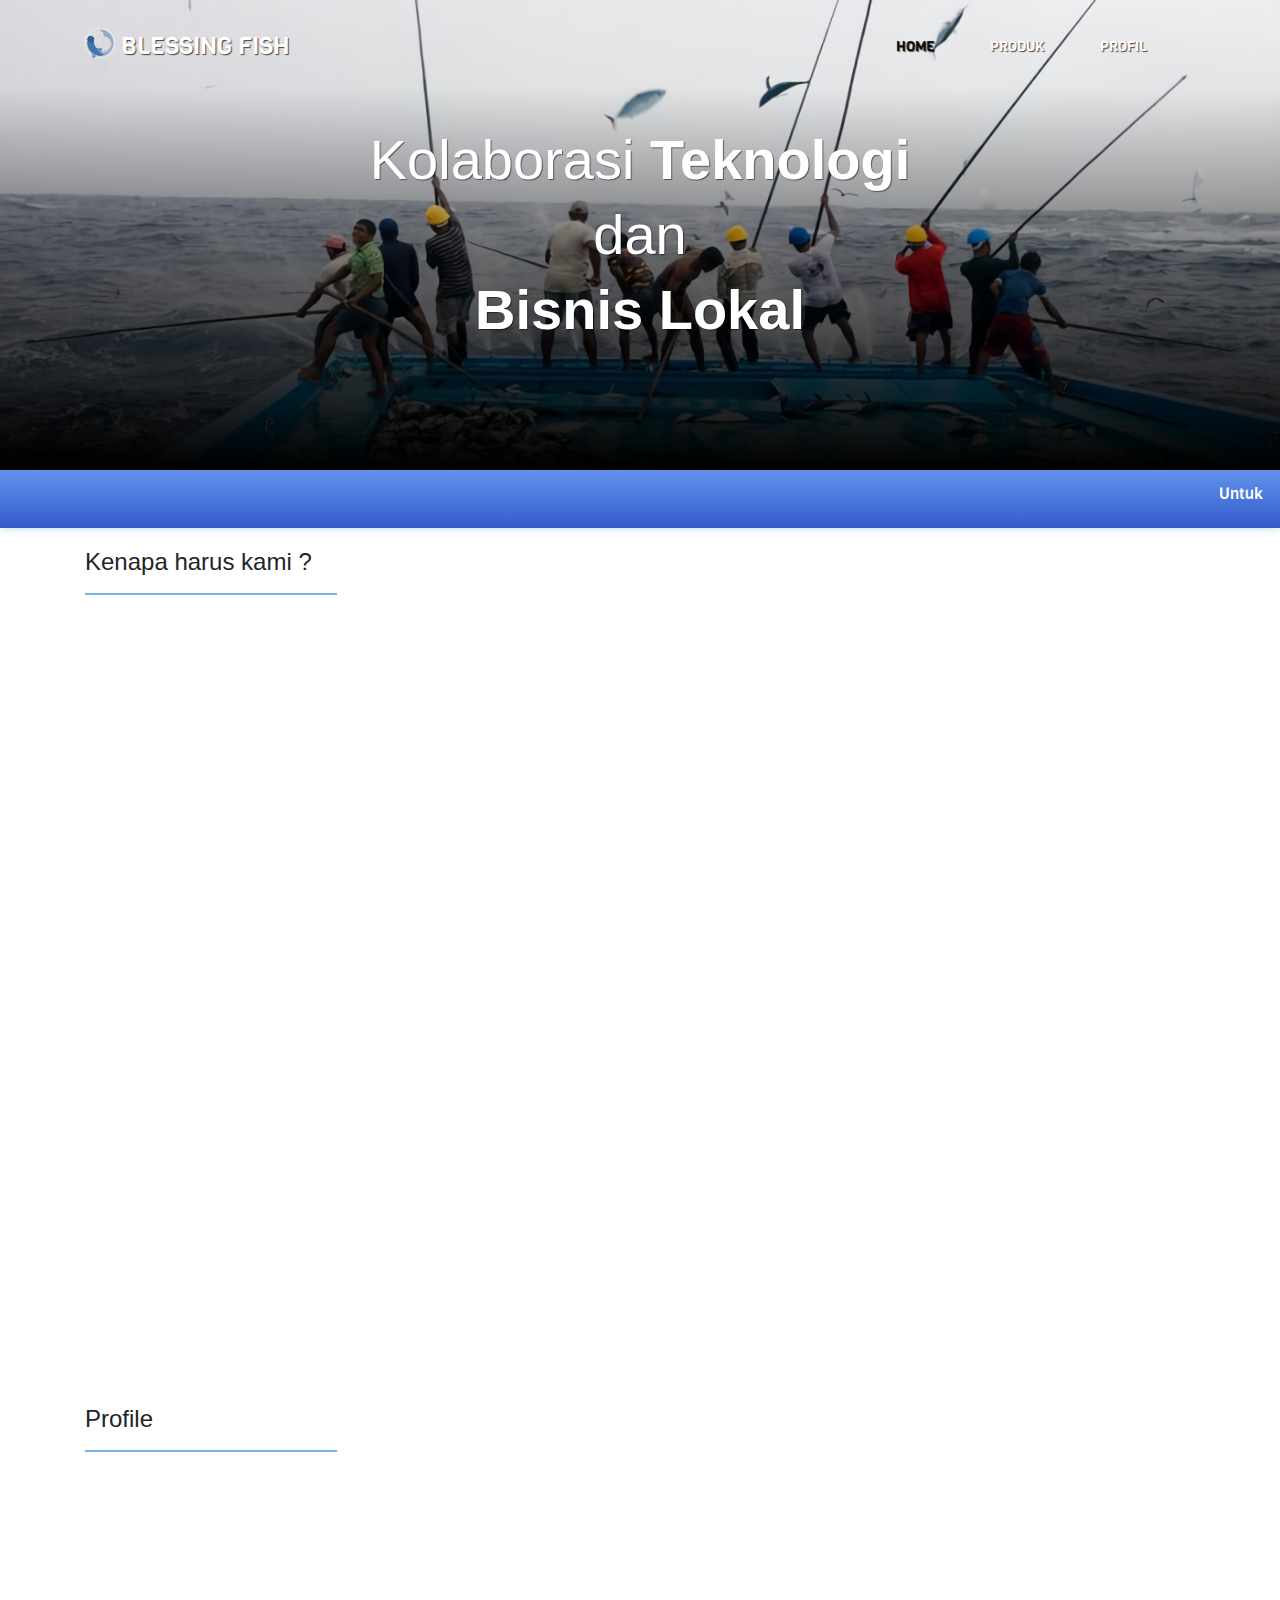
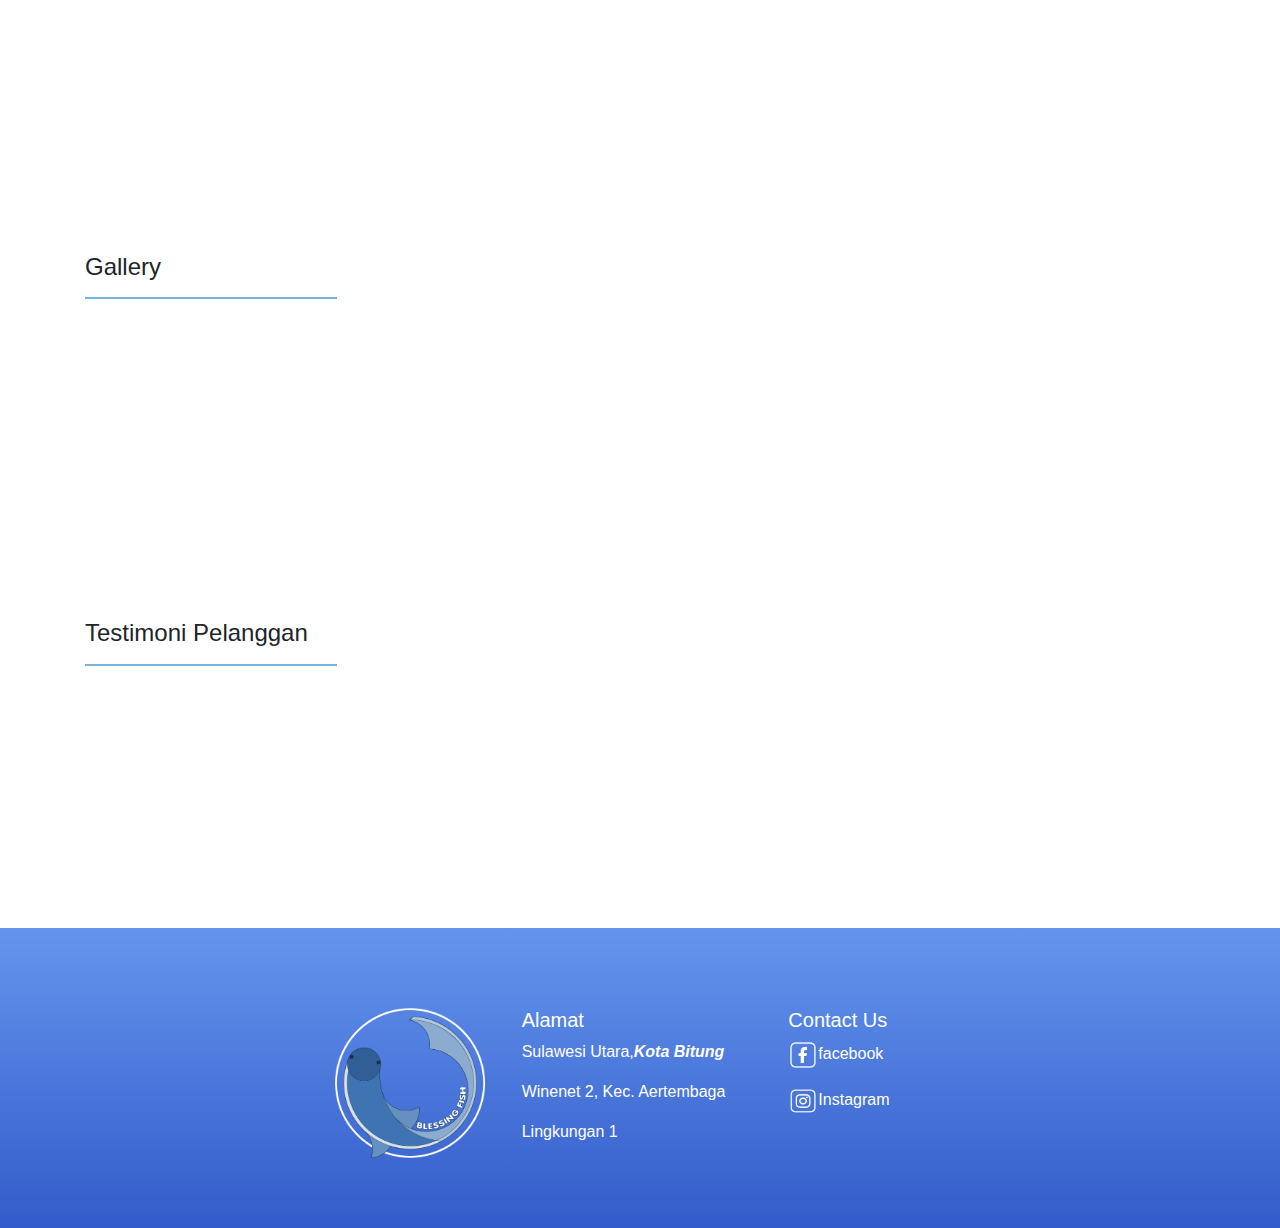
==== index.html @ 34b041fb "Add files via upload" ====
<!DOCTYPE html>
<html lang="en">

<head>
    <meta charset="UTF-8">
    <meta http-equiv="X-UA-Compatible" content="IE=edge">
    <meta name="viewport" content="width=device-width, initial-scale=1.0">
    <title>Blessing Fish</title>
    <link rel="icon" href="img/Logo.png" type="image/png" sizes="32x32">
    <link rel="stylesheet" href="css/bootstrap.css">
    <link rel="stylesheet" href="css/style.css">
    <script src="js/jquery.js"></script>
    <script src="js/script.js"></script>
</head>

<body>
    <!-- preloader -->
    <div class="preloader">
        <div class="loading text-center">
            <img src="img/logo.gif">
            <p>Loading...</p>
        </div>
    </div>

    <script>
        $(document).ready(function () {
            $(".preloader").fadeOut();
        })
    </script>
    <!-- navbar -->
    <nav class="navbar navbar-expand-lg navbar-light">
        <div class="container">
            <a class="navbar-brand" href="#">
                <img src="img/Logo.png" width="30" height="30" class="d-inline-block align-top" alt="">
                BLESSING FISH
            </a>
            <button class="navbar-toggler" type="button" data-toggle="collapse" data-target="#navbarNavAltMarkup"
                aria-controls="navbarNavAltMarkup" aria-expanded="false" aria-label="Toggle navigation">
                <span class="navbar-toggler-icon"></span>
            </button>
            <div class="collapse navbar-collapse" id="navbarNavAltMarkup">
                <div class="navbar-nav ml-auto">
                    <a class="nav-link active" href="#">Home</a>
                    <a class="nav-link" href="produk.html">Produk</a>
                    <a class="nav-link" href="profil.html">Profil</a>
                    <!-- <a class="nav-link" href="#">Contact</a> -->
                </div>
            </div>
        </div>
    </nav>

    <!-- jumbotron -->
    <div class="jumbotron">
        <div class="jumboDesc text-center">
            <h1 class="display-4">Kolaborasi <span>Teknologi</span></h1>
            <h1 class="display-4">dan</h1>
            <h1 class="display-4"><span>Bisnis Lokal</span></h1>
        </div>
    </div>
    <!-- info -->
    <div class="info">
        <marquee behavior="active" direction="left">Untuk COD baru berlaku di daerah sekitar Bitung. Tunggu Info kami
            berikutnya...</marquee>
    </div>


    <div class="container">
        <h4 class="text-left">Kenapa harus kami ?
            <hr>
        </h4>
        <!-- kelebihan -->
        <div class="row reveal">
            <div class="col-lg-10 colgroup">
                <div class="row">
                    <div class="col-sm col1">
                        <img src="img/fitur1.png">
                        <h4>100% FRESH</h4>
                        <p>
                            hasil diambil langsung dari laut
                        </p>
                    </div>
                    <div class="col-sm col2">
                        <img src="img/fitur2.png">
                        <h4>COD</h4>
                        <p>
                            langsung diantar ke rumah
                        </p>
                    </div>
                    <div class="col-sm col3">
                        <img src="img/fitur3.png">
                        <h4>LOCAL PRIDE</h4>
                        <p>
                            bersama mendukung produk lokal
                        </p>
                    </div>
                </div>
            </div>
        </div>

        <!-- wawancara -->
        <div class="row wawancara reveal">
            <div class="col-lg wawancaraItem">
                <p>selain 3 hal diatas kami juga memiliki beberapa footage hasil kami melakukan wawancara secara
                    langsung
                    dengan pemilik usaha sehingga lebih terpercaya
                </p><br>

                <div class="video">
                    <iframe width="560" height="315" src="https://www.youtube.com/embed/uiACVxalTQQ" frameborder="0"
                        allow="autoplay; encrypted-media" allowfullscreen></iframe>
                </div>
            </div>
        </div>

        <!-- Profile -->
        <h4 class="text-left">
            Profile
            <hr>
        </h4>
        <div class="row profile revealx">
            <div class="col-lg-5">
                <img src="img/profile.jpg" alt="" width="400" height="299">
            </div>

            <div class="col-lg-7">
                <p>
                    Disamping ini merupakan bapak dan ibu Wurangian yang menjalankan usaha jual beli ikan ini,
                    menurut dari informasi yang diberikan usaha ini sudah berjalan selama kurang lebih 20 tahun
                    dengan bermodalkan 15 juta yang diberikan oleh bank, pasangan suami isteri ini sudah menghasilkan
                    omset yang cukup untuk memenuhi kehidupan sehari-hari.
                    <br><br>
                    <a href="profil.html" class="btn btn-primary">Lebih lengkap...</a>
                </p>
            </div>
        </div>
    </div>

    <!-- gallery -->
    <div class="gallery">
        <div class="container">
            <h4 class="text-left">
                Gallery
                <hr>
            </h4>

            <div class="row revealx">
                <div class="col">
                    <img src="img/angkut.jpg" alt="">
                </div>
                <div class="col">
                    <img src="img/cakalang (2).jpg" alt="">
                </div>
                <div class="col">
                    <img src="img/angkut2.jpg" alt="">
                </div>
                <div class="col">
                    <img src="img/pani.jpg" alt="">
                </div>
            </div>
        </div>
    </div>

    <!-- testimoni -->
    <div class="testimonial">
        <div class="container">
            <h4 class="text-left">
                Testimoni Pelanggan
                <hr>
            </h4>
            <div class="row testimoni revealx">
                <div class="col-sm-8 testimoni-content">
                    <div id="carouselExampleIndicators" class="carousel slide" data-ride="carousel">
                        <ol class="carousel-indicators">
                            <li data-target="#carouselExampleIndicators" data-slide-to="0" class="active"></li>
                            <li data-target="#carouselExampleIndicators" data-slide-to="1"></li>
                            <li data-target="#carouselExampleIndicators" data-slide-to="2"></li>
                        </ol>
                        <div class="carousel-inner">
                            <div class="carousel-item active">
                                <img src="img/customer1.png" class="customer"><span>'Maria'</span>
                                <p>Pelayanan yang diberikan sangat yang baik, orang-orangnya juga ramah</p>
                            </div>
                            <div class="carousel-item">
                                <img src="img/customer2.png" class="customer"><span>'Shinta'</span>
                                <p>Ikan yang dijual juga masih segar dan dalam kondisi yang bagus</p>
                            </div>
                            <div class="carousel-item">
                                <img src="img/customer3.png" class="customer"><span>'Bunga'</span>
                                <p>Harganya juga sangat terjangkau, sangat recomended</p>
                            </div>
                        </div>
                        <a class="carousel-control-prev" href="#carouselExampleIndicators" role="button"
                            data-slide="prev">
                            <span class="carousel-control-prev-icon" aria-hidden="true"></span>
                            <span class="sr-only">Previous</span>
                        </a>
                        <a class="carousel-control-next" href="#carouselExampleIndicators" role="button"
                            data-slide="next">
                            <span class="carousel-control-next-icon" aria-hidden="true"></span>
                            <span class="sr-only">Next</span>
                        </a>
                    </div>
                </div>
            </div>
        </div>
    </div>

    <!-- footer -->
    <div class="footer">
        <footer>
            <div class="row footer-item">
                <div class="col-lg">
                    <img src="img/Logo.png" alt="" class="footer-content logo">
                </div>
                <div class="col-lg footer-content">
                    <h5>Alamat</h5>
                    <p>Sulawesi Utara,<i><b><a
                                    href="https://www.google.com/maps/place/Bitung,+Kota+Bitung,+Sulawesi+Utara,+Indonesia/@1.4661186,125.0420431,11z/data=!3m1!4b1!4m5!3m4!1s0x3287009a44b7629b:0x3030bfbcaf77270!8m2!3d1.4403744!4d125.1216524"
                                    target="_blank">Kota
                                    Bitung</a></b></i></p>
                    <p>Winenet 2, Kec. Aertembaga</p>
                    <p>Lingkungan 1</p>
                </div>
                <div class="col-lg footer-content">
                    <h5>Contact Us</h5>
                    <p><img src="img/iconfb.png" width="30" height="30"><a href="">facebook</a></p>
                    <p><img src="img/iconig.png" width="30" height="30"><a href="">Instagram</a></p>
                </div>
            </div>
        </footer>
    </div>

    <script src="js/bootstrap.js"></script>
</body>

</html>
---- css/style.css ----
/* font */
@import url('https://fonts.googleapis.com/css2?family=Viga&display=swap');

body {
    margin: 0;
    padding: 0;
    box-sizing: border-box;
    overflow-x: hidden;
}

/* navbar */
.navbar {
    position: relative;
    z-index: 1;
}

.navbar-brand {
    font-family: 'Viga', sans-serif;
}

/* akhir navbar */

.jumbotron {
    width: 100%;
    height: 478px;
    background-image: url('../img/bg3.jpg');
    background-position: center;
    background-repeat: no-repeat;
    background-size: cover;
    position: relative;
}

.jumbotron .jumboDesc {
    position: relative;
    z-index: 1;
}

.jumbotron::after {
    content: "";
    display: block;
    width: 100%;
    height: 80%;
    background: linear-gradient(to top, rgba(0, 0, 0, 1), rgba(0, 0, 0, 0));
    position: absolute;
    bottom: 0;
    left: 0;
}


.jumboDesc {
    margin-top: 70px;
}

.jumboDesc h1 {
    font-family: 'Segoe UI', Tahoma, Geneva, Verdana, sans-serif;
    /* font-weight: lighter; */
    color: white;
    text-shadow: 1px 1px 1px rgba(0, 0, 0, 0.5);
}

.jumboDesc h1 span {
    font-weight: bold;
}

.jumbobtn {
    width: 100px;
    border-radius: 50px;
    margin-top: 40px;
}

.info {
    background: linear-gradient(to top, #335bca, cornflowerblue);
    padding: 15px;
    box-sizing: border-box;
    margin-top: -35px;
    box-shadow: 1px 1px 8px #b9e8ea;
    color: white;
    font-family: 'Viga', sans-serif;
    margin-bottom: 20px;
}

hr {
    border: 1px solid #75B3E2;
    width: 250px;
    position: absolute;
}

h4 {
    text-align: center;
}

hr {
    margin-left: auto;
}

.colgroup {
    margin: auto;
    margin-top: 20px;
    margin-left: 100px;
    color: white;
    text-align: center;
}

.col1 {
    width: 300px;
    height: 319px;
    background-color: #6A94A4;
    margin-bottom: 10px;
    border-radius: 20px;
}

.col1 img {
    width: 250px;
    height: 250px;
    margin-bottom: -15px;
}

.col2 {
    width: 300px;
    height: 319px;
    background-color: #518789;
    margin-bottom: 10px;
    border-radius: 20px;
}

.col2 img {
    width: 250px;
    height: 250px;
    margin-bottom: -15px;
}

.col3 {
    width: 300px;
    height: 319px;
    background-color: #CCC3BC;
    border-radius: 20px;
}

.col3 img {
    width: 200px;
    height: 200px;
    margin-top: 20px;
    margin-bottom: 15px;
}

.wawancara {
    margin-top: 20px;
    display: flex;
    flex-direction: column;
}

.wawancara .video {
    width: 560px;
    height: 315px;
    margin-left: -50px;
    margin-top: -25px;
    margin-bottom: 40px;
    box-shadow: 1px 1px 8px rgba(0, 0, 0, 0.5);
}

.wawancara p {
    font-size: 14px;
}

.wawancaraItem {
    width: 500px;
    margin: auto;
    text-align: center;
}

.profile {
    margin-top: 40px;

}

.profile img {
    border: 3px solid cornflowerblue;
    border-radius: 20px;
    box-shadow: 1px 1px 8px rgba(0, 0, 0, 0.5);
}

.profile p {
    text-align: justify;
}

.gallery {
    width: 100%;
    background-image: url('../img/gallery-back.jpg');
    background-repeat: no-repeat;
    background-size: cover;
    background-attachment: fixed;
    margin-top: 40px;
    padding: 40px;
    box-sizing: border-box;
    margin-bottom: 20px;
}

.gallery img {
    margin-top: 20px;
    width: 150px;
    height: 150px;
    border: 2px solid white;
}

.gallery img:hover {
    content: "";
    display: block;
    transform: scale(0.9);
    transition: 0.4s ease-in-out;
    cursor: pointer;
}

.carousel-inner {
    padding: 10px;
    box-sizing: border-box;
    height: 200px;
    color: white;
}

.carousel-item {
    width: 400px;
    text-align: center;
}

.customer {
    width: 100px;
    height: 100px;
    border-radius: 50%;
    border: 2px solid white;
    margin-right: 5px;
    margin-bottom: 5px;
}

.testimoni {
    margin: auto;
    margin-top: 40px;
    background-color: #6A94A4;
    border-radius: 20px;
    box-shadow: 1px 1px 8px rgba(143, 108, 108, 0.5);
}

.footer footer {
    margin-top: 40px;
    width: 100%;
    height: 300px;
    background: linear-gradient(to top, #335bca, cornflowerblue);
    padding: 10px;
    box-sizing: border-box;
}

.footer .footer-item {
    width: 800px;
    margin: auto;
    color: white;
}

.footer .footer-item .footer-content a {
    text-decoration: none;
    color: white;
}

.footer .footer-item .logo {
    width: 80px;
    height: 80px;
    position: absolute;
    margin-left: 30%;
    margin-top: 20px;
}

/* reveal element */
.reveal {
    position: relative;
    transform: translateY(150px);
    opacity: 0;
    transition: all 1.5s ease-in-out;
}

.reveal.active {
    transform: translateY(0px);
    opacity: 1;
}

.revealx {
    position: relative;
    transform: translateX(-150px);
    opacity: 0;
    transition: all 1.5s ease-in-out;
}

.revealx.active {
    transform: translateX(0px);
    opacity: 1;
}

/* preloader */
.preloader {
    position: fixed;
    top: 0;
    left: 0;
    width: 100%;
    height: 100%;
    z-index: 9999;
    background: linear-gradient(to top, #335bca, cornflowerblue);
}

.preloader img {
    width: 200px;
    height: 150px;
}

.preloader .loading {
    position: absolute;
    left: 50%;
    top: 50%;
    transform: translate(-50%, -50%);
    font: 24px 'Viga';
    color: white;
}

/* android */
@media screen and (max-width: 575.98px) {
    html {
        overflow-x: hidden;
    }

    body {
        width: auto;
        overflow-x: hidden;
    }

    .colgroup {
        margin: auto;
        margin-top: 20px;
        margin-left: 30px;
        color: white;
        text-align: center;
    }

    .wawancara p {
        width: 250px;
        font-size: 14px;
        text-align: justify;
        margin-left: 45px;
    }

    .wawancara .video {
        width: 360px;
        height: 300px;
        margin-left: -15px;
        margin-top: -25px;
        margin-bottom: 40px;
        box-shadow: 1px 1px 8px rgba(0, 0, 0, 0.5);
    }

    .wawancara .video iframe {
        width: 360px;
        height: 300px;
    }

    .profile img {
        width: 300px;
        height: 199px;
        border: 3px solid cornflowerblue;
        border-radius: 20px;
        box-shadow: 1px 1px 8px rgba(0, 0, 0, 0.5);
        margin-left: 20px;
        margin-bottom: 20px;
    }

    .gallery {
        width: 100%;
        background-image: url('../img/gallery-back2.jpg');
        background-repeat: no-repeat;
        background-size: cover;
        margin-top: 40px;
        padding: 40px;
        box-sizing: border-box;
        margin-bottom: 20px;
    }

    .gallery img {
        margin-top: 20px;
        width: 250px;
        height: 250px;
        border: 2px solid white;
    }

    .carousel-inner {
        padding: 15px;
        box-sizing: border-box;
        height: 250px;
        color: white;
    }

    .carousel-item {
        margin-left: 10px;
        margin-bottom: 10px;
        width: 250px;
        text-align: center;
    }

}

/* Desktop version */
@media (min-width: 992px) {

    .container .navbar-brand {
        color: white;
        text-shadow: 1px 1px 1px rgba(0, 0, 0, 0.7);
        margin-top: 15px;
        font-size: 24px;
    }

    .container .navbar-brand:hover {
        color: rgb(247, 247, 247);
    }

    .container .navbar-nav .nav-link,
    .navbtn {
        color: white;
        text-shadow: 1px 1px 1px rgba(0, 0, 0, 0.7);
        text-transform: uppercase;
        margin-right: 40px;
        font-size: 14px;
        font-family: 'Viga', sans-serif;
        margin-top: 15px;
        font-weight: lighter;
    }

    .container .navbar-nav .nav-link:focus {
        color: white;
    }

    .container .navbar-nav .nav-link:hover {
        color: rgb(247, 247, 247);
    }



    .nav-link:focus::after {
        content: '';
        display: block;
        border-bottom: 3px solid #75B3E2;
        border-radius: 10px;
        width: 30px;
        margin: auto;
        margin-bottom: -8px;

    }

    .nav-link:hover::after {
        content: '';
        display: block;
        color: white;
        border-bottom: 3px solid #75B3E2;
        border-radius: 10px;
        width: 30px;
        margin: auto;
        margin-bottom: -8px;
    }

    .jumbotron {
        margin-top: -85px;
    }

    .colgroup {
        margin: auto;
        margin-top: 20px;
        color: white;
        text-align: center;
    }

    .col1 {
        width: 300px;
        background-color: #6A94A4;
        margin-right: 10px;
    }

    .col1 img {
        width: 250px;
        height: 250px;
    }

    .col2 {
        width: 300px;
        background-color: #518789;
        margin-right: 10px;
    }

    .col2 img {
        width: 250px;
        height: 250px;
    }

    .col3 {
        width: 300px;
        background-color: #CCC3BC;
    }

    .col3 img {
        width: 200px;
        height: 200px;
        margin-top: 20px;
        margin-bottom: 15px;
    }

    hr {
        margin-left: auto;
    }

    .wawancara p {
        font-size: 18px;
    }

    .wawancara video {
        width: 500px;
        height: 350px;
        margin-top: -20px;
    }

    .gallery img {
        margin-top: 20px;
        width: 250px;
        height: 250px;
    }


    .carousel-inner {
        padding: 20px;
        box-sizing: border-box;
        height: 200px;
    }

    .carousel-item {
        width: 600px;
        text-align: center;
        margin-left: 50px;
    }


    .customer {
        width: 100px;
        height: 100px;
        border-radius: 50%;
        border: 2px solid white;
        margin-right: 5px;
        margin-bottom: 5px;
    }

    .testimoni {
        margin: auto;
        margin-top: 40px;
        background-color: #6A94A4;
        border-radius: 20px;
        box-shadow: 1px 1px 8px rgba(0, 0, 0, 0.5);
    }

    .testimoni-content {
        margin: auto;
    }

    .footer .footer-item .footer-content {
        margin-top: 70px;
    }

    .footer .footer-item .footer-content a {
        text-decoration: none;
        color: white;
    }

    .footer .footer-item .logo {
        width: 150px;
        height: 150px;
    }


}
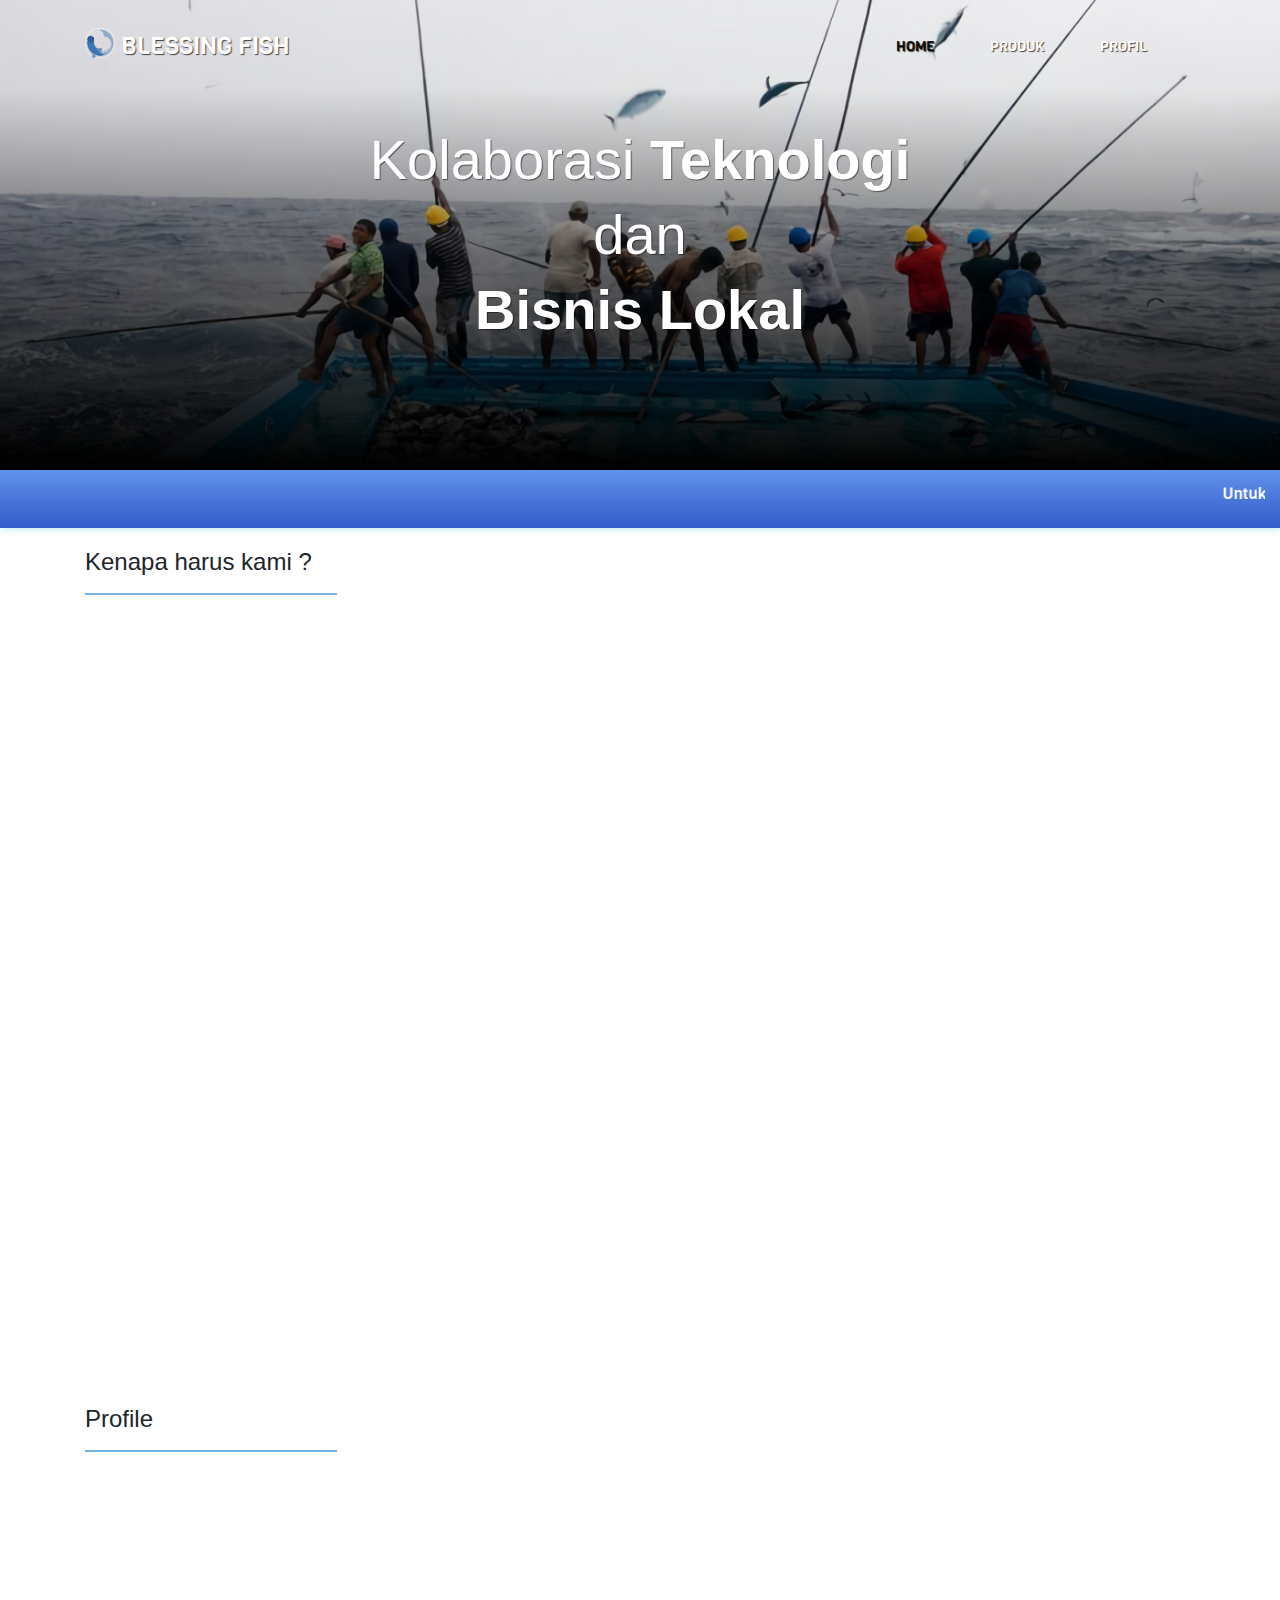
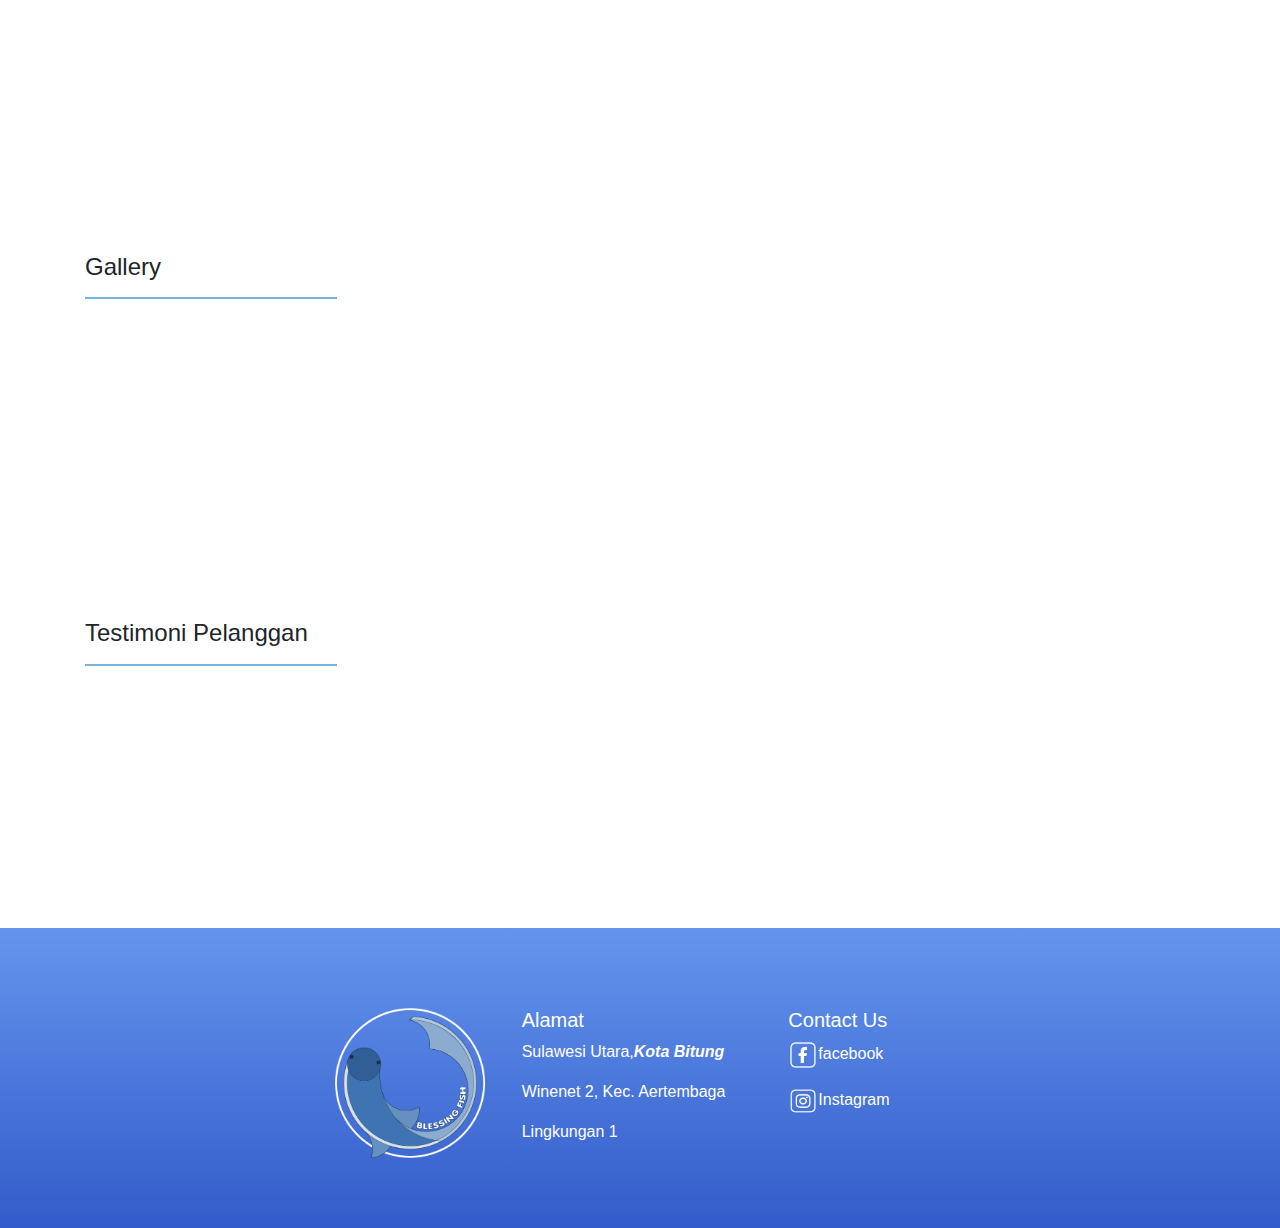
==== commit 6483b684: "tambah facebook" ====
--- a/index.html
+++ b/index.html
@@ -177,15 +177,15 @@
                         </ol>
                         <div class="carousel-inner">
                             <div class="carousel-item active">
-                                <img src="img/customer1.png" class="customer"><span>'Maria'</span>
+                                <img src="img/customer1.jpg" class="customer"><span>'Kenly'</span>
                                 <p>Pelayanan yang diberikan sangat yang baik, orang-orangnya juga ramah</p>
                             </div>
                             <div class="carousel-item">
-                                <img src="img/customer2.png" class="customer"><span>'Shinta'</span>
+                                <img src="img/customer2.jpg" class="customer"><span>'Christine'</span>
                                 <p>Ikan yang dijual juga masih segar dan dalam kondisi yang bagus</p>
                             </div>
                             <div class="carousel-item">
-                                <img src="img/customer3.png" class="customer"><span>'Bunga'</span>
+                                <img src="img/customer3.jpg" class="customer"><span>'Geraldo'</span>
                                 <p>Harganya juga sangat terjangkau, sangat recomended</p>
                             </div>
                         </div>
@@ -223,7 +223,7 @@
                 </div>
                 <div class="col-lg footer-content">
                     <h5>Contact Us</h5>
-                    <p><img src="img/iconfb.png" width="30" height="30"><a href="">facebook</a></p>
+                    <p><img src="img/iconfb.png" width="30" height="30"><a href="https://www.facebook.com/profile.php?id=100069096245217">facebook</a></p>
                     <p><img src="img/iconig.png" width="30" height="30"><a href="">Instagram</a></p>
                 </div>
             </div>
@@ -233,4 +233,4 @@
     <script src="js/bootstrap.js"></script>
 </body>
 
-</html>+</html>
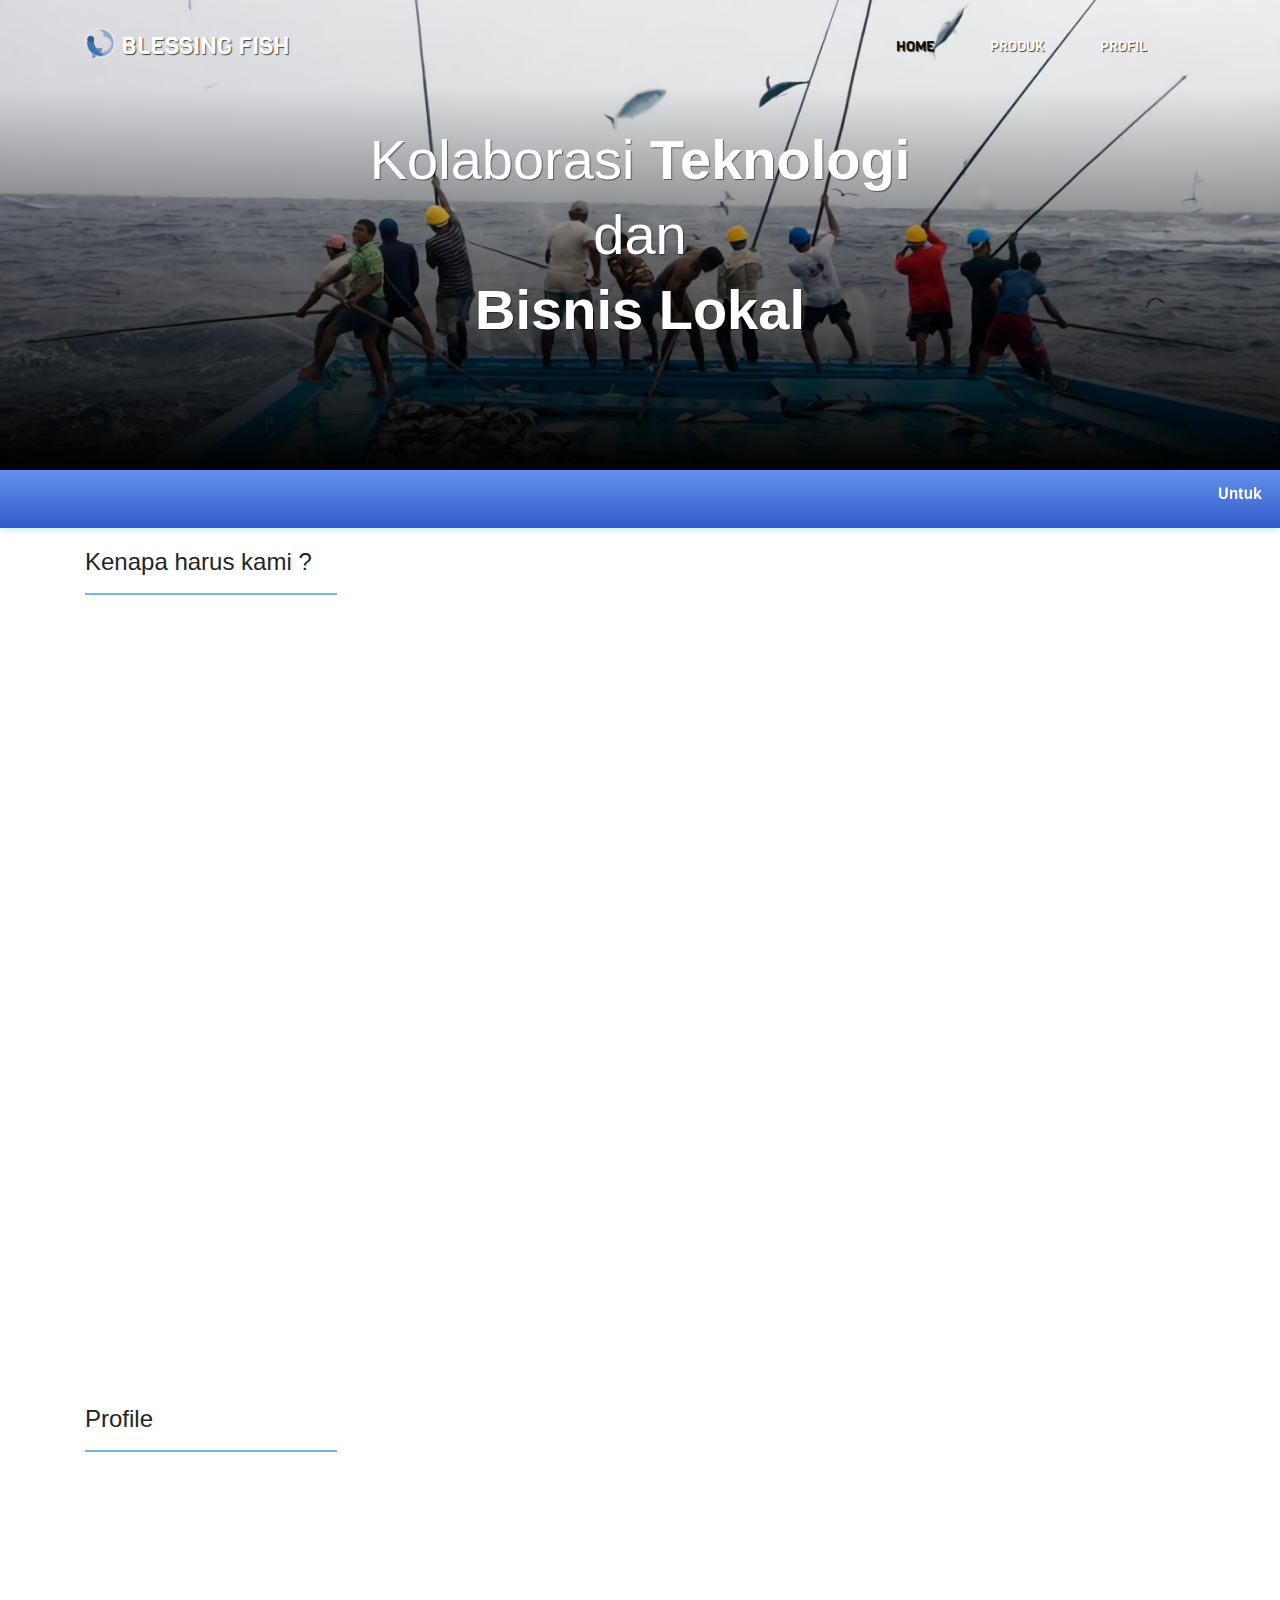
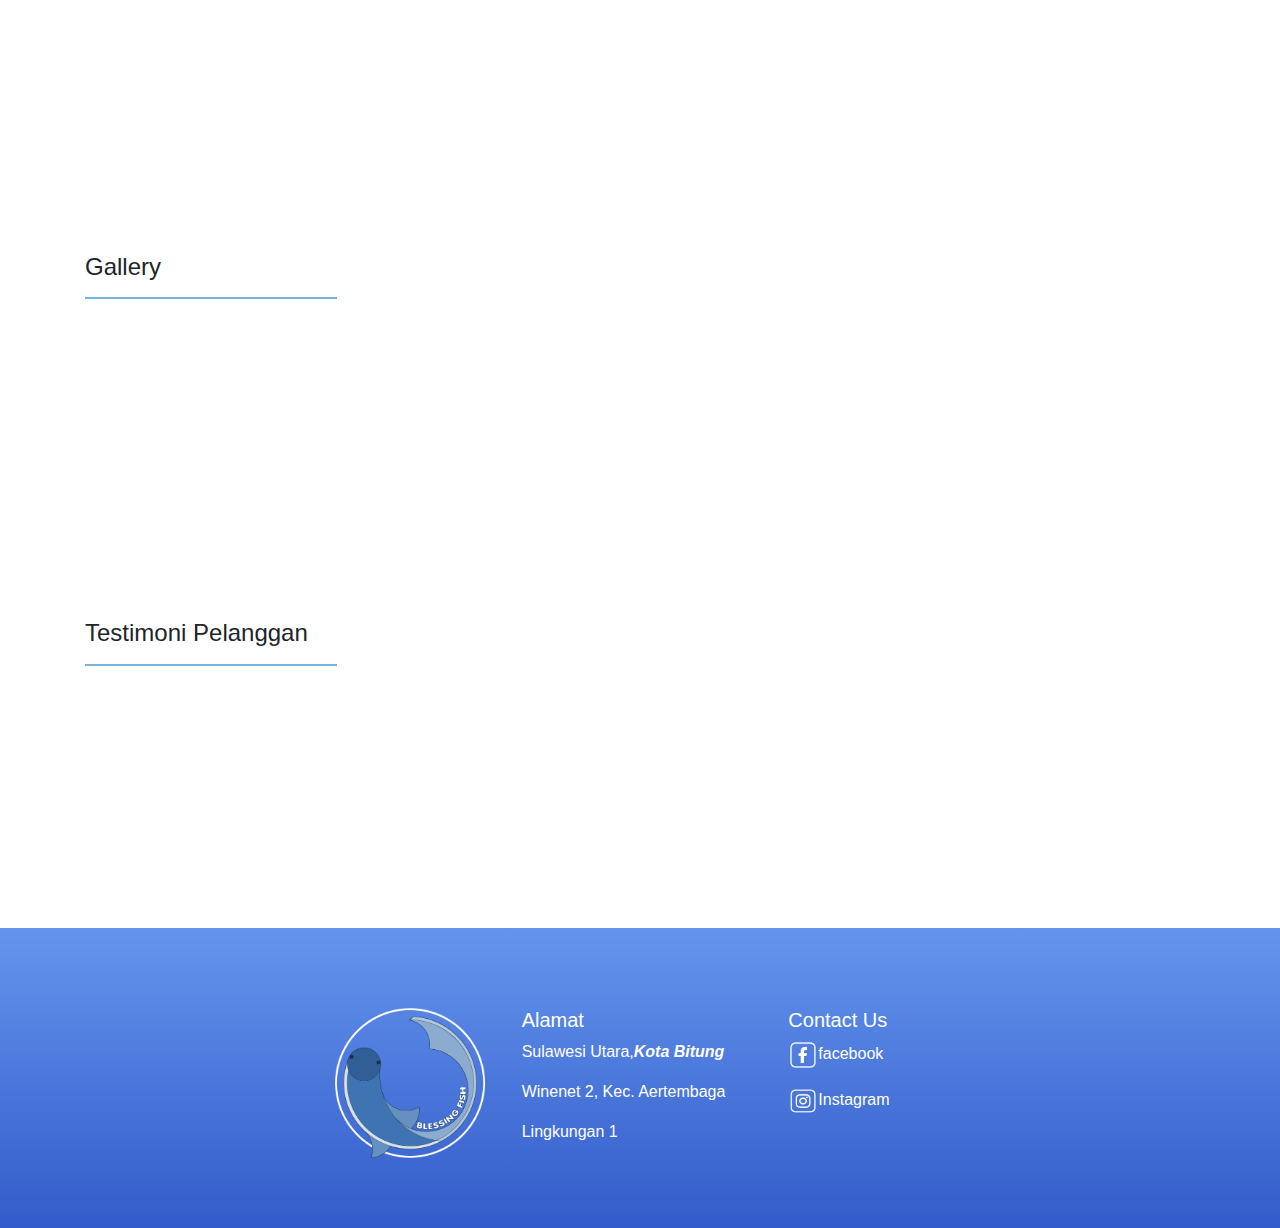
==== commit 13ba8e82: "tambah instagram" ====
--- a/index.html
+++ b/index.html
@@ -224,7 +224,7 @@
                 <div class="col-lg footer-content">
                     <h5>Contact Us</h5>
                     <p><img src="img/iconfb.png" width="30" height="30"><a href="https://www.facebook.com/profile.php?id=100069096245217">facebook</a></p>
-                    <p><img src="img/iconig.png" width="30" height="30"><a href="">Instagram</a></p>
+                    <p><img src="img/iconig.png" width="30" height="30"><a href="https://www.instagram.com/blessingfish_/">Instagram</a></p>
                 </div>
             </div>
         </footer>
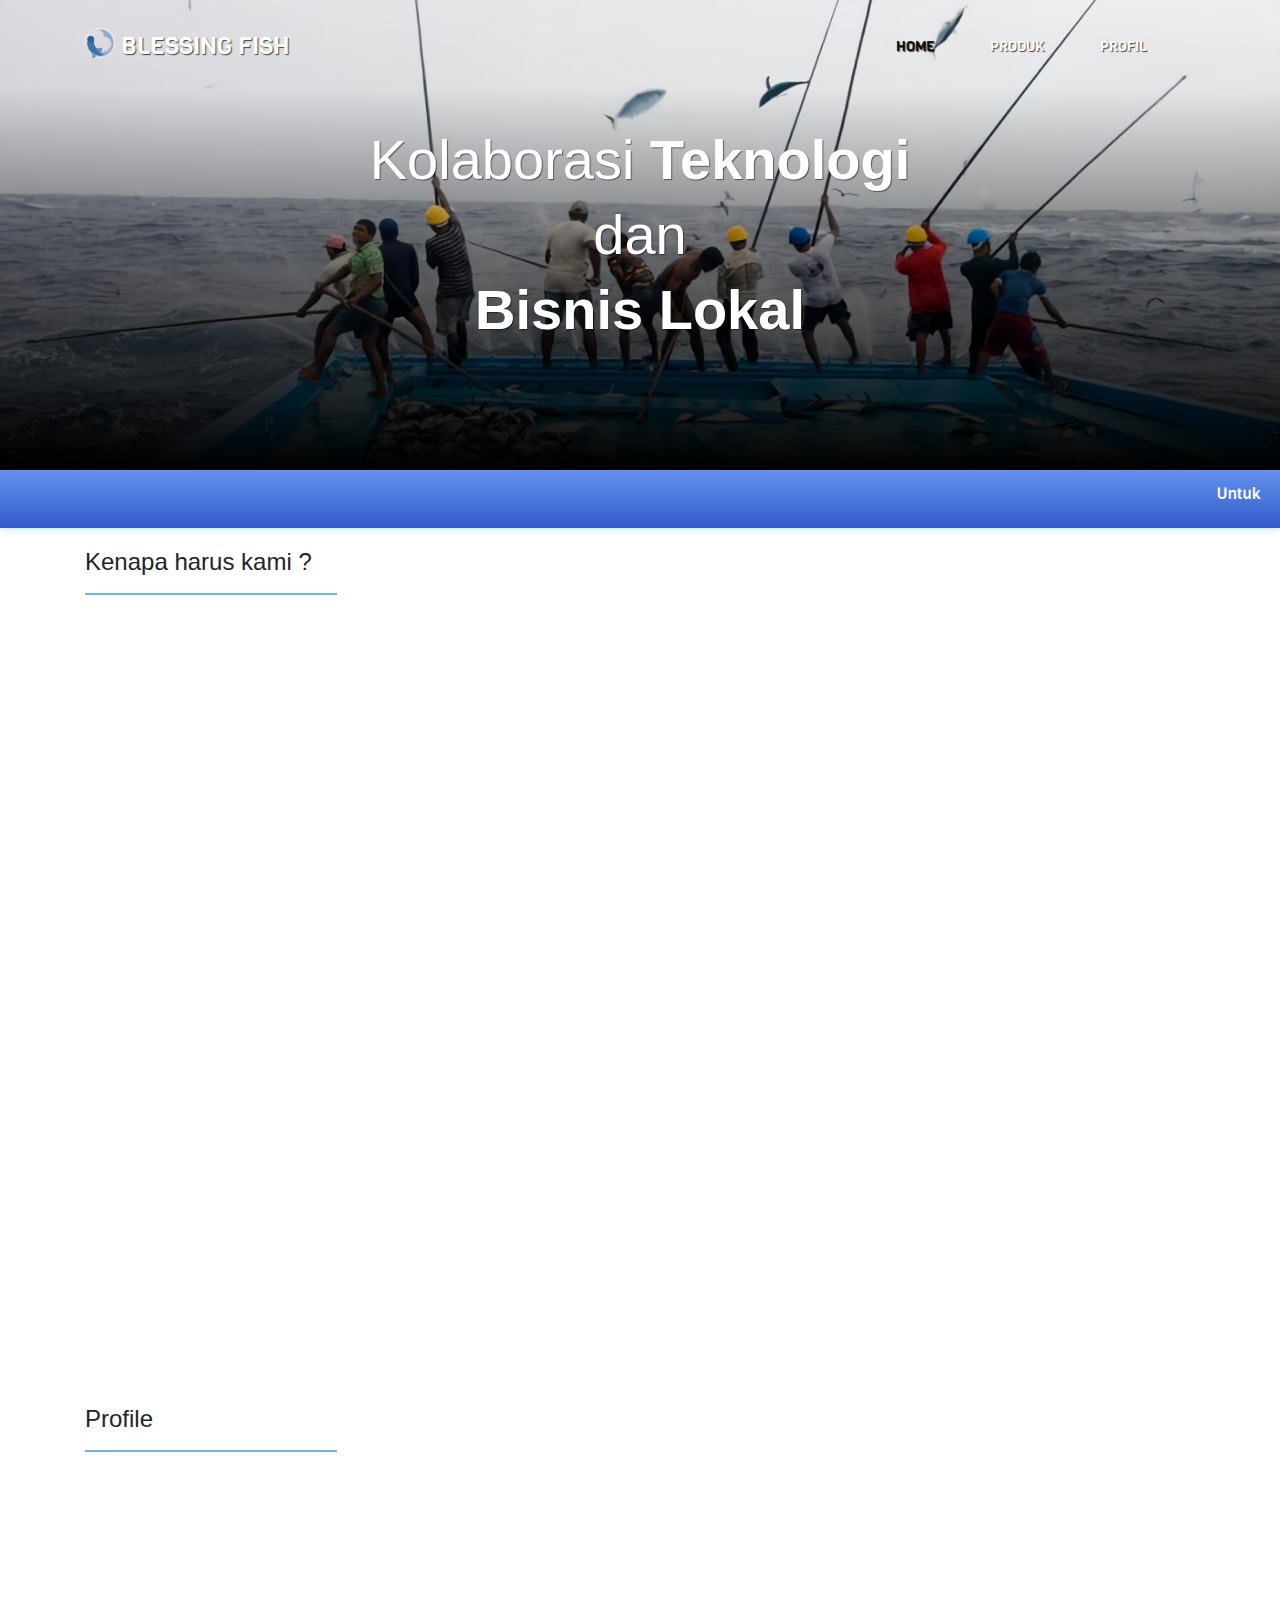
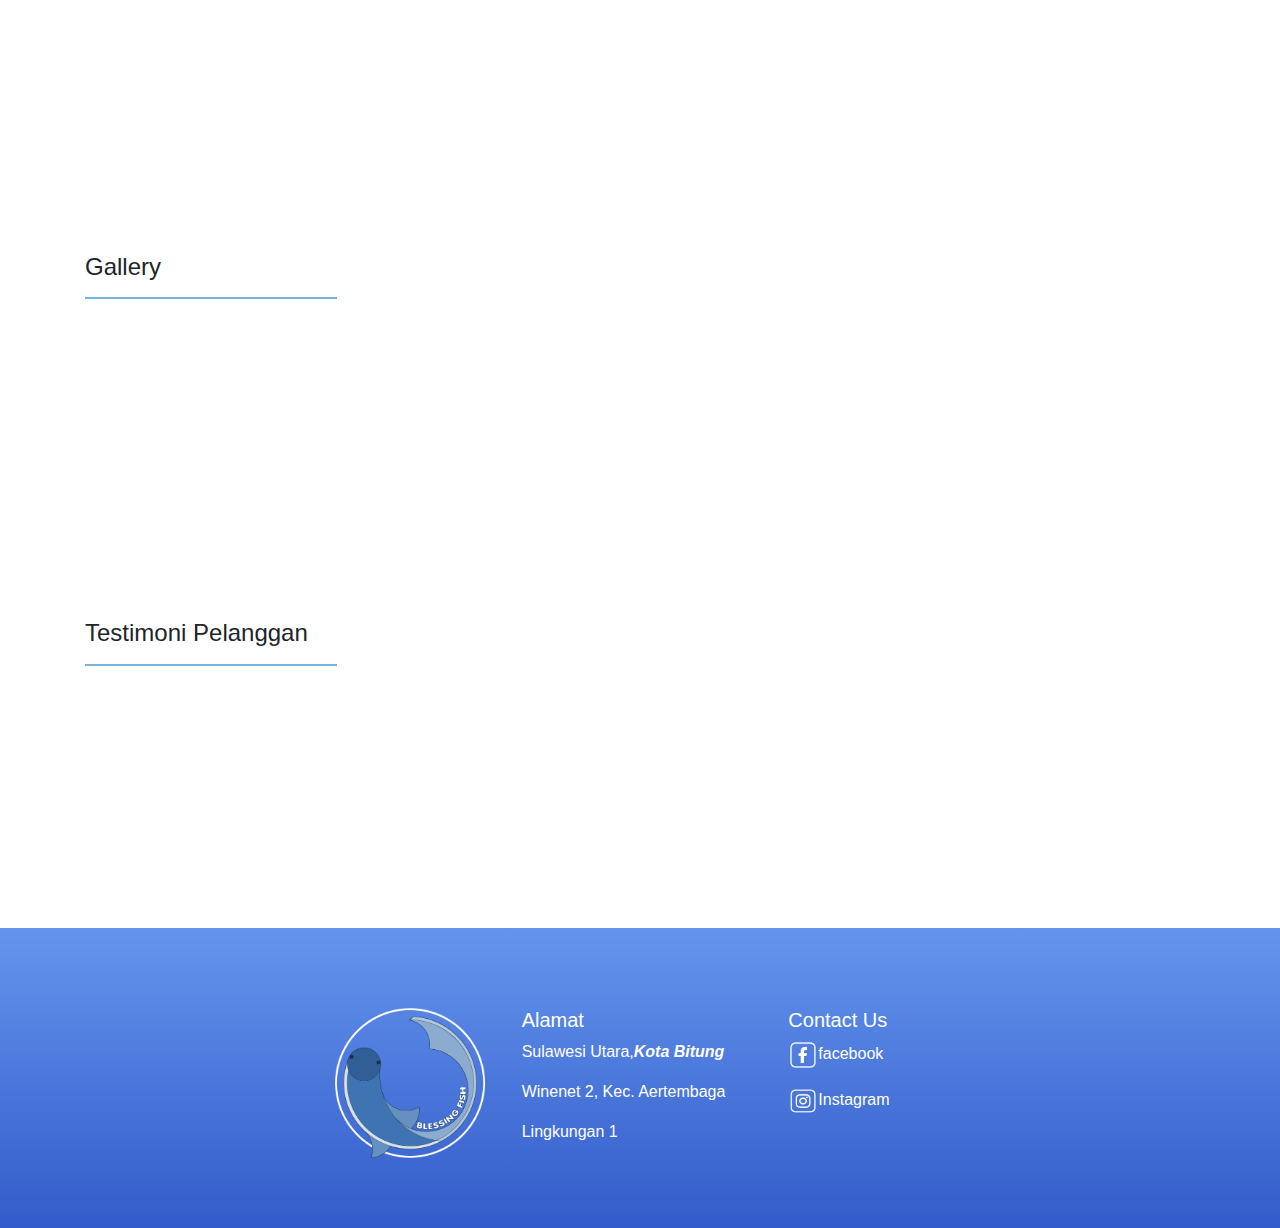
==== commit 1c3d427f: "tambah target blank" ====
--- a/index.html
+++ b/index.html
@@ -223,8 +223,8 @@
                 </div>
                 <div class="col-lg footer-content">
                     <h5>Contact Us</h5>
-                    <p><img src="img/iconfb.png" width="30" height="30"><a href="https://www.facebook.com/profile.php?id=100069096245217">facebook</a></p>
-                    <p><img src="img/iconig.png" width="30" height="30"><a href="https://www.instagram.com/blessingfish_/">Instagram</a></p>
+                    <p><img src="img/iconfb.png" width="30" height="30"><a href="https://www.facebook.com/profile.php?id=100069096245217" target="_blank">facebook</a></p>
+                    <p><img src="img/iconig.png" width="30" height="30"><a href="https://www.instagram.com/blessingfish_/" target="_blank">Instagram</a></p>
                 </div>
             </div>
         </footer>
